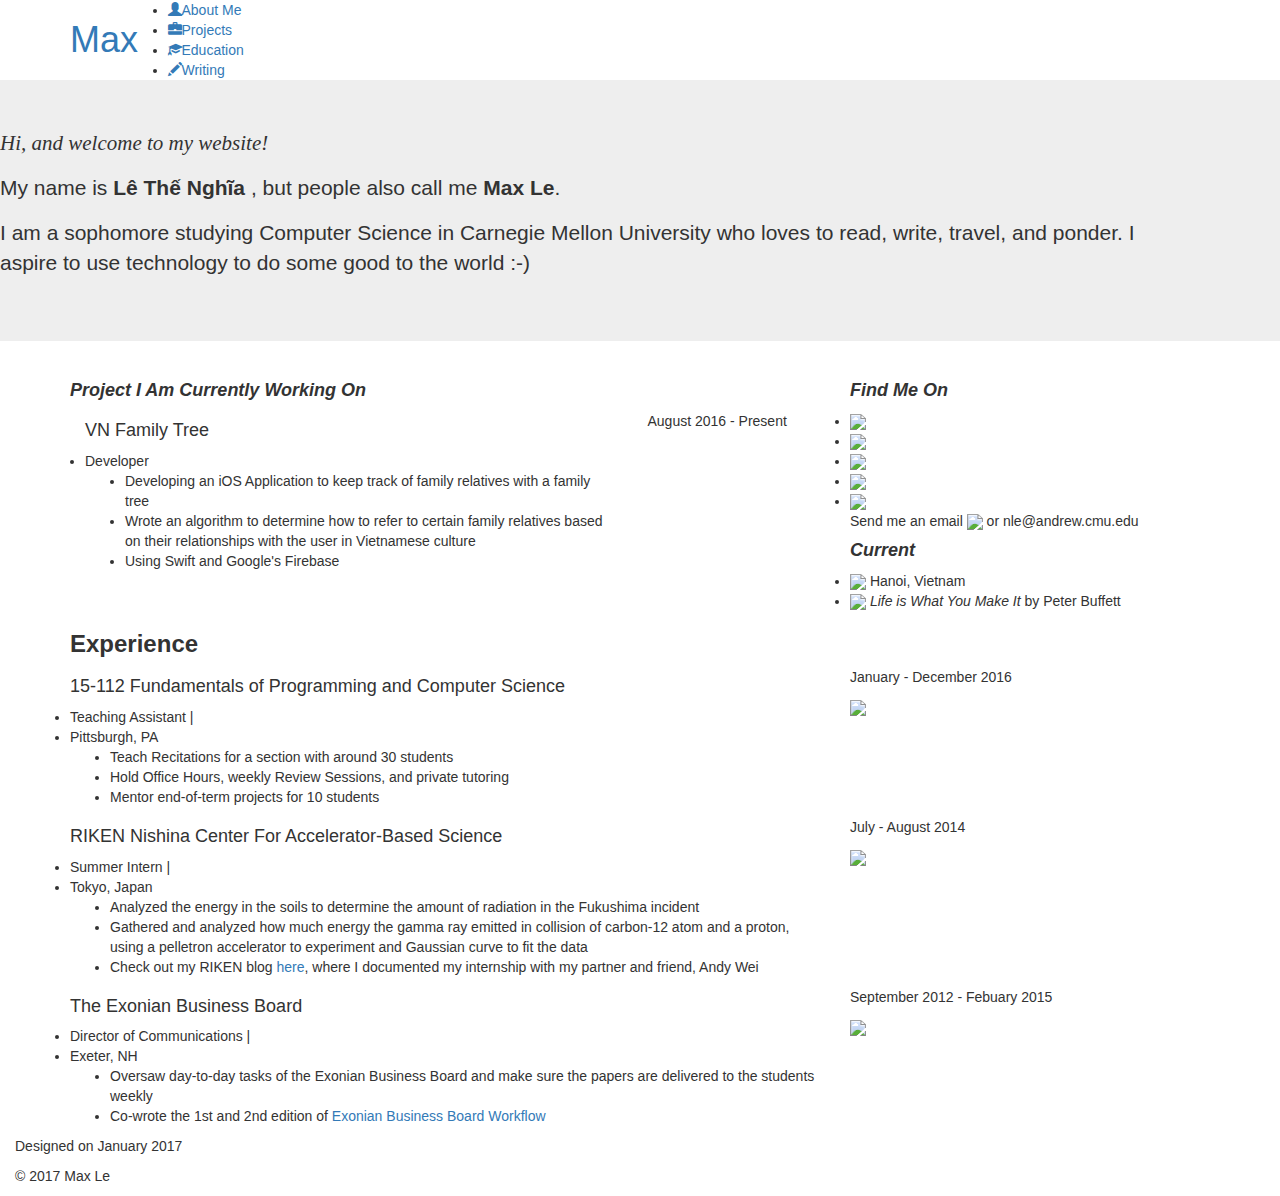
==== index.html @ 3da1d7d6 "delete HTML folder" ====
<!DOCTYPE html>
<html>
    <head>
        
        <!--responsive to mobile?-->
        <meta charset="UTF-8">
        <meta name="viewport" content="width=device-width, initial-scale=1.0"/>

        <title> Max Le | Home </title>

        <!--Google Type Font-->
        <link rel="stylesheet" type="text/css" href="http://fonts.googleapis.com/css?family=Open+Sans">

        <!--Adobe Typekit, to be edited later-->
        <script src="https://use.typekit.net/zfr4znd.js"></script>
        <script>try{Typekit.load({ async: true });}catch(e){}</script>


        <!--Bootstrap-->
        <link rel="stylesheet" 
        href="https://maxcdn.bootstrapcdn.com/bootstrap/3.3.7/css/bootstrap.min.css"/> 
         <script src="https://maxcdn.bootstrapcdn.com/bootstrap/3.3.7/js/bootstrap.min.js"></script>

        <link rel="stylesheet" type="text/css" href="CSS/main.css">

    </head>
    <body>

        <header class="container">
            <div class="row">
                <h1 class="col-md-1"><a href="index.html"> Max </a></h1>
                <nav class="col-md-10"> 
                    <li><a href="about-me.html"><span class="glyphicon glyphicon-user"></span>About Me</a></li>
                    <li><a href="projects.html"><span class="glyphicon glyphicon-briefcase"></span>Projects</a></li>
                    <li><a href="education.html"><span class="glyphicon glyphicon-education"></span>Education</a></li>
                    <li><a href="writing.html"><span class="glyphicon glyphicon-pencil"></span>Writing</a></li>
                </nav>
            </div>
        </header>

        <!--Main BackGround Image and Intro-->
        <section class="jumbotron">

            <!--Intro paragraph and box-->
            <div class="container row text-left" id="intro">
                <p style="font-family: 'Palatino'""> <em> Hi, and welcome to my website! </em> </p>
                <p> My name is <strong> Lê Thế Nghĩa </strong>, but people also call me <strong>Max Le</strong>.</p>
                <p> I am a sophomore studying Computer Science in Carnegie Mellon University who loves to read, write, travel, and ponder. I aspire to use technology to do some good to the world :-) </p>
            </div>
        </section>

        <!--Current project, Contact, Home, and Reading-->
        <section class="current">
            <div class="container"> 
                <div class="row">
                    <div class="col-md-8" id="projects"> 
                        <h4><em><strong>Project I Am Currently Working On</strong></em></h4>
                        <div id="project-1">
                            <div class="col-md-9">
                                <h4> VN Family Tree</h4>
                                <div class="details">
                                    <li id="position">Developer</li>
                                </div>
                                <ul>
                                    <li> Developing an iOS Application to keep track of family relatives with a family tree </li>
                                    <li> Wrote an algorithm to determine how to refer to certain family relatives based on their relationships with the user in Vietnamese culture</li>
                                    <li> Using Swift and Google's Firebase </li>
                                </ul>
                            </div>
                            <div class="col-md-3" id="date-and-picture">
                                <p> August 2016 - Present </p>
                            </div>
                        </div>
                    </div>
                    <div class="col-md-4">
                        <div class="find-me-on"> 
                            <h4> <em><strong>Find Me On </strong></em> </h4>
                            <div class="icons">
                                <li><a href="others/Resume.pdf" target="_blank"><img src='img/resume.png'/></a></li>
                                <li><a href="https://www.linkedin.com/in/max-le-a0b19a73" target="_blank"><img src='img/linkedin.png'/></a></li>
                                <li><a href="https://github.com/lethenghia18" target="_blank"> <img src='img/git.png'/></a></li>
                                <li><a href="https://www.facebook.com/nghia.ria" target="_blank"> <img src='img/facebook.png'/></a></li>
                                <li><a href="https://medium.com/@maxle" target="_blank"> <img src='img/medium.png'/></a></li>
                            </div>
                            <p> Send me an email <a href="mailto:nle@andrew.cmu.edu"><img src='img/email.png'/></a> or nle@andrew.cmu.edu </p>
                        </div>
                        <div class="current-home"> 
                            <h4> <em><strong>Current </strong></em> </h4>
                            <li> <img src="img/home.png"/> Hanoi, Vietnam </li>
                            <li> <img src="img/book.png"/></span>  <em>Life is What You Make It </em> by Peter Buffett </li>
                        </div>
                    </div>
                </div>
            <div>
        </section>

        <!--Experience-->
        <section class="experience">
            <div class="container">
                <h3><strong> Experience </strong></h3>
                <div class="experience-1">
                    <div class="row">
                        <div class="col-md-8">
                            <h4> 15-112 Fundamentals of Programming and Computer Science </h4>
                            <div class="details">
                                <li id="position">Teaching Assistant | </li>
                                <li id="place"> Pittsburgh, PA </li>
                            </div>
                            <div class="description">
                                <ul>
                                    <li>Teach Recitations for a section with around 30 students</li>
                                    <li>Hold Office Hours, weekly Review Sessions, and private tutoring</li>
                                    <li>Mentor end-of-term projects for 10 students</li>
                                </ul>
                            </div>
                        </div>
                        <div class="col-md-4" id="date-and-picture">
                            <p> January - December 2016 </p>
                            <img src="img/112.png"/>
                        </div>
                    </div>
                </div>
                <div class="experience-2">
                    <div class="row">
                        <div class="col-md-8">
                            <h4> RIKEN Nishina Center For Accelerator-Based Science </h4>
                            <div class="details">
                                <li id="position">Summer Intern | </li>
                                <li id="place"> Tokyo, Japan </li>
                            </div>
                            <div class="description">
                                <ul> 
                                    <li>Analyzed the energy in the soils to determine the amount of radiation in the Fukushima incident</li>
                                    <li>Gathered and analyzed how much energy the gamma ray emitted in collision of carbon-12 atom and a proton, using a pelletron accelerator to experiment and Gaussian curve to fit the data</li>
                                    <li> Check out my RIKEN blog  <a href="https://pearikeninternship2014.wordpress.com/" target="_blank"> here</a>, where I documented my internship with my partner and friend, Andy Wei </li>
                                </ul>
                            </div>
                        </div>
                        <div class="col-md-4" id="date-and-picture">
                            <p> July - August 2014 </p>
                            <img src="img/riken.png"/>
                        </div>
                    </div>
                </div>
                <div class="experience-3">
                    <div class="row">
                        <div class="col-md-8">
                            <h4> The Exonian Business Board </h4>
                            <div class="details">
                                <li id="position"> Director of Communications | </li>
                                <li id="place"> Exeter, NH </li>
                            </div>
                            <div class="description">
                                <ul> 
                                    <li> Oversaw day-to-day tasks of the Exonian Business Board and make sure the papers are delivered to the students weekly </li>
                                    <li> Co-wrote the 1st and 2nd edition of <a href="others/WorkflowEdition2.pdf" target="_blank"> Exonian Business Board Workflow </a> </li>
                                </ul>
                            </div>
                        </div>
                        <div class="col-md-4" id="date-and-picture">
                            <p> September 2012 - Febuary 2015 </p>
                            <img src="img/exonian.jpg"/>
                        </div>
                    </div>
                </div>
            </div>
        </section>

        <footer class="container col-md-12">
            <p>Designed on January 2017</p>
            <p>&copy; 2017 Max Le</p>
        </footer>
    </body>
</html>
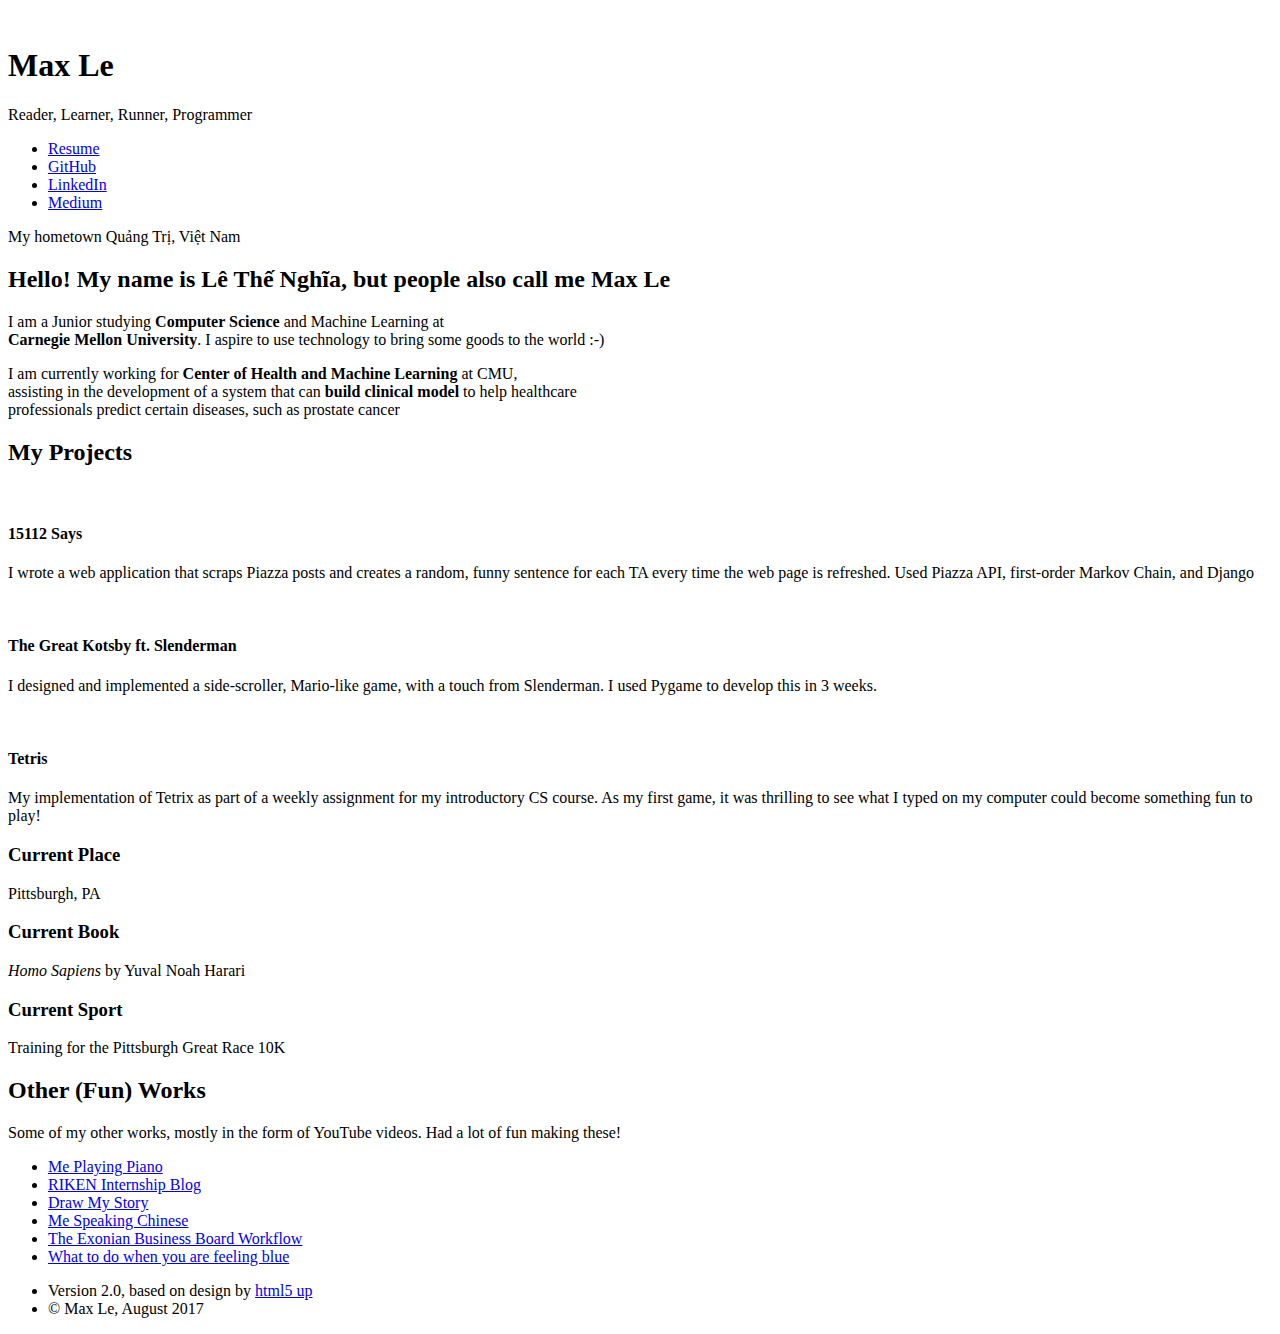
==== commit 552a830c: "really fix resume" ====
--- a/index.html
+++ b/index.html
@@ -1,174 +1,184 @@
-<!DOCTYPE html>
-<html>
-    <head>
-        
-        <!--responsive to mobile?-->
-        <meta charset="UTF-8">
-        <meta name="viewport" content="width=device-width, initial-scale=1.0"/>
-
-        <title> Max Le | Home </title>
-
-        <!--Google Type Font-->
-        <link rel="stylesheet" type="text/css" href="http://fonts.googleapis.com/css?family=Open+Sans">
-
-        <!--Adobe Typekit, to be edited later-->
-        <script src="https://use.typekit.net/zfr4znd.js"></script>
-        <script>try{Typekit.load({ async: true });}catch(e){}</script>
-
-
-        <!--Bootstrap-->
-        <link rel="stylesheet" 
-        href="https://maxcdn.bootstrapcdn.com/bootstrap/3.3.7/css/bootstrap.min.css"/> 
-         <script src="https://maxcdn.bootstrapcdn.com/bootstrap/3.3.7/js/bootstrap.min.js"></script>
-
-        <link rel="stylesheet" type="text/css" href="CSS/main.css">
-
-    </head>
-    <body>
-
-        <header class="container">
-            <div class="row">
-                <h1 class="col-md-1"><a href="index.html"> Max </a></h1>
-                <nav class="col-md-10"> 
-                    <li><a href="about-me.html"><span class="glyphicon glyphicon-user"></span>About Me</a></li>
-                    <li><a href="projects.html"><span class="glyphicon glyphicon-briefcase"></span>Projects</a></li>
-                    <li><a href="education.html"><span class="glyphicon glyphicon-education"></span>Education</a></li>
-                    <li><a href="writing.html"><span class="glyphicon glyphicon-pencil"></span>Writing</a></li>
-                </nav>
-            </div>
-        </header>
-
-        <!--Main BackGround Image and Intro-->
-        <section class="jumbotron">
-
-            <!--Intro paragraph and box-->
-            <div class="container row text-left" id="intro">
-                <p style="font-family: 'Palatino'""> <em> Hi, and welcome to my website! </em> </p>
-                <p> My name is <strong> Lê Thế Nghĩa </strong>, but people also call me <strong>Max Le</strong>.</p>
-                <p> I am a sophomore studying Computer Science in Carnegie Mellon University who loves to read, write, travel, and ponder. I aspire to use technology to do some good to the world :-) </p>
-            </div>
-        </section>
-
-        <!--Current project, Contact, Home, and Reading-->
-        <section class="current">
-            <div class="container"> 
-                <div class="row">
-                    <div class="col-md-8" id="projects"> 
-                        <h4><em><strong>Project I Am Currently Working On</strong></em></h4>
-                        <div id="project-1">
-                            <div class="col-md-9">
-                                <h4> VN Family Tree</h4>
-                                <div class="details">
-                                    <li id="position">Developer</li>
-                                </div>
-                                <ul>
-                                    <li> Developing an iOS Application to keep track of family relatives with a family tree </li>
-                                    <li> Wrote an algorithm to determine how to refer to certain family relatives based on their relationships with the user in Vietnamese culture</li>
-                                    <li> Using Swift and Google's Firebase </li>
-                                </ul>
-                            </div>
-                            <div class="col-md-3" id="date-and-picture">
-                                <p> August 2016 - Present </p>
-                            </div>
-                        </div>
-                    </div>
-                    <div class="col-md-4">
-                        <div class="find-me-on"> 
-                            <h4> <em><strong>Find Me On </strong></em> </h4>
-                            <div class="icons">
-                                <li><a href="others/Resume.pdf" target="_blank"><img src='img/resume.png'/></a></li>
-                                <li><a href="https://www.linkedin.com/in/max-le-a0b19a73" target="_blank"><img src='img/linkedin.png'/></a></li>
-                                <li><a href="https://github.com/lethenghia18" target="_blank"> <img src='img/git.png'/></a></li>
-                                <li><a href="https://www.facebook.com/nghia.ria" target="_blank"> <img src='img/facebook.png'/></a></li>
-                                <li><a href="https://medium.com/@maxle" target="_blank"> <img src='img/medium.png'/></a></li>
-                            </div>
-                            <p> Send me an email <a href="mailto:nle@andrew.cmu.edu"><img src='img/email.png'/></a> or nle@andrew.cmu.edu </p>
-                        </div>
-                        <div class="current-home"> 
-                            <h4> <em><strong>Current </strong></em> </h4>
-                            <li> <img src="img/home.png"/> Hanoi, Vietnam </li>
-                            <li> <img src="img/book.png"/></span>  <em>Life is What You Make It </em> by Peter Buffett </li>
-                        </div>
-                    </div>
-                </div>
-            <div>
-        </section>
-
-        <!--Experience-->
-        <section class="experience">
-            <div class="container">
-                <h3><strong> Experience </strong></h3>
-                <div class="experience-1">
-                    <div class="row">
-                        <div class="col-md-8">
-                            <h4> 15-112 Fundamentals of Programming and Computer Science </h4>
-                            <div class="details">
-                                <li id="position">Teaching Assistant | </li>
-                                <li id="place"> Pittsburgh, PA </li>
-                            </div>
-                            <div class="description">
-                                <ul>
-                                    <li>Teach Recitations for a section with around 30 students</li>
-                                    <li>Hold Office Hours, weekly Review Sessions, and private tutoring</li>
-                                    <li>Mentor end-of-term projects for 10 students</li>
-                                </ul>
-                            </div>
-                        </div>
-                        <div class="col-md-4" id="date-and-picture">
-                            <p> January - December 2016 </p>
-                            <img src="img/112.png"/>
-                        </div>
-                    </div>
-                </div>
-                <div class="experience-2">
-                    <div class="row">
-                        <div class="col-md-8">
-                            <h4> RIKEN Nishina Center For Accelerator-Based Science </h4>
-                            <div class="details">
-                                <li id="position">Summer Intern | </li>
-                                <li id="place"> Tokyo, Japan </li>
-                            </div>
-                            <div class="description">
-                                <ul> 
-                                    <li>Analyzed the energy in the soils to determine the amount of radiation in the Fukushima incident</li>
-                                    <li>Gathered and analyzed how much energy the gamma ray emitted in collision of carbon-12 atom and a proton, using a pelletron accelerator to experiment and Gaussian curve to fit the data</li>
-                                    <li> Check out my RIKEN blog  <a href="https://pearikeninternship2014.wordpress.com/" target="_blank"> here</a>, where I documented my internship with my partner and friend, Andy Wei </li>
-                                </ul>
-                            </div>
-                        </div>
-                        <div class="col-md-4" id="date-and-picture">
-                            <p> July - August 2014 </p>
-                            <img src="img/riken.png"/>
-                        </div>
-                    </div>
-                </div>
-                <div class="experience-3">
-                    <div class="row">
-                        <div class="col-md-8">
-                            <h4> The Exonian Business Board </h4>
-                            <div class="details">
-                                <li id="position"> Director of Communications | </li>
-                                <li id="place"> Exeter, NH </li>
-                            </div>
-                            <div class="description">
-                                <ul> 
-                                    <li> Oversaw day-to-day tasks of the Exonian Business Board and make sure the papers are delivered to the students weekly </li>
-                                    <li> Co-wrote the 1st and 2nd edition of <a href="others/WorkflowEdition2.pdf" target="_blank"> Exonian Business Board Workflow </a> </li>
-                                </ul>
-                            </div>
-                        </div>
-                        <div class="col-md-4" id="date-and-picture">
-                            <p> September 2012 - Febuary 2015 </p>
-                            <img src="img/exonian.jpg"/>
-                        </div>
-                    </div>
-                </div>
-            </div>
-        </section>
-
-        <footer class="container col-md-12">
-            <p>Designed on January 2017</p>
-            <p>&copy; 2017 Max Le</p>
-        </footer>
-    </body>
-</html>
+<!DOCTYPE HTML>
+<html>
+	<head>
+
+		<title>Max Le</title>
+		<link rel="shortcut icon" href="images/logo3.png" />
+		<meta charset="utf-8" />
+		<meta name="viewport" content="width=device-width, initial-scale=1" />
+		<link rel="stylesheet" type ="text/css" href="assets/css/main.css" />
+		<noscript><link rel="stylesheet" href="assets/css/noscript.css" /></noscript>
+
+	</head>
+	<body class="is-loading">
+
+		<!-- Banner -->
+		<div id="banner">
+			<!-- Panel -->
+			<section id="panel">
+				<header>
+					<span class="avatar"><img src="images/avatar.jpg" alt="" /></span>
+					<h1>Max Le</h1>
+					<p>Reader, Learner, Runner, Programmer </p>
+				</header>
+				
+				<footer>
+					<ul class="icons">
+						<li><a href="docs/Resume2.pdf" target="_blank" class="icon circle fa-file-text-o">Resume</a></li>
+						<li><a href="https://github.com/lethenghia18" target="_blank" class="icon circle fa-github">GitHub</a></li>
+						<li><a href="https://www.linkedin.com/in/max-le-a0b19a73/" target="_blank" class="icon circle fa-linkedin">LinkedIn</a></li>
+						<li><a href="https://medium.com/@maxle" target="_blank" class="icon circle fa-medium">Medium</a>
+						</li>
+					</ul>
+				</footer>
+			</section>
+
+			<p id="caption">My hometown Quảng Trị, Việt Nam</p>
+		</div>
+ 
+		<div id="main"> 
+			<!-- Introduction --> 
+			<header class="intro special container">
+				<h2>Hello! My name is <strong>Lê Thế Nghĩa</strong>, but people also call me <strong>Max Le</strong></h2>
+				<p>I am a Junior studying <strong>Computer Science</strong> and Machine Learning at </br> <strong>Carnegie Mellon University</strong>. I aspire to use technology to bring some goods to the world :-)</p>
+				<p>I am currently working for <strong> Center of Health and Machine Learning </strong> at CMU, </br> assisting in the development of a system that can <strong>build clinical model</strong> to help healthcare </br> professionals predict certain diseases, such as prostate cancer </p>
+			</header>
+
+			<!-- Projects --> 
+			<section class="projects wrapper style3 container special">
+
+				<header class="major">
+					<h2><strong>My Projects</strong></h2>
+				</header>
+
+				<div class="row">
+
+					<div class="6u 12u(narrower)">
+
+						<section class="project">
+							<a href="https://15112says.pythonanywhere.com/" class="image featured" target="_blank"><img src="images/112.png" alt="" /></a>
+							<div class="image featured project-description">
+								<h4> 15112 Says </h4>
+								<p>I wrote a web application that scraps Piazza posts and creates a random, funny sentence for each TA every time the web page is refreshed. Used Piazza API, first-order Markov Chain, and Django
+								</p>
+							</div>
+
+						</section>
+
+					</div>
+					<div class="6u 12u(narrower)">
+
+						<section class="project">
+							<a href="https://www.youtube.com/watch?v=e2T832cEIcI" class="image featured" target="_blank"><img src="images/kotsby.png" alt="" /></a>
+				            <div class="image featured project-description">
+				            	<h4>The Great Kotsby ft. Slenderman</h4>
+				            	<p>I designed and implemented a side-scroller, Mario-like game, with a touch from Slenderman. I used Pygame to develop this in 3 weeks.</p>
+				            </div>
+						</section>
+
+					</div>
+				</div>
+				<div class="row">
+					<div class="6u 12u(narrower)">
+
+						<section class="project">
+							<div class="image featured"><img src="images/tetrix.png" alt="" /></div>
+				            <div class="image featured project-description">
+				            	<h4>Tetris</h4>
+				            	<p>My implementation of Tetrix as part of a weekly assignment for my introductory CS course. As my first game, it was thrilling to see what I typed on my computer could become something fun to play! </p>
+				            </div>
+						</section>
+
+					</div>
+
+				</div>
+
+			</section>
+
+			<!-- Miscallaneous --> 
+			<section class="misc wrapper style1 container special">
+				<div class="row">
+					<div class="4u 12u(narrower)">
+
+						<section>
+							<span class="icons fa-home"></span>
+							<header>
+								<h3>Current Place</h3>
+							</header>
+							<p>Pittsburgh, PA</p>
+						</section>
+
+					</div>
+					<div class="4u 12u(narrower)">
+
+						<section>
+							<span class="icons fa-book"></span>
+							<header>
+								<h3>Current Book</h3>
+							</header>
+							<p><em>Homo Sapiens</em> by Yuval Noah Harari‎</p>
+						</section>
+
+					</div>
+					<div class="4u 12u(narrower)">
+
+						<section>
+							<span class="icons fa-soccer-ball-o"></span>
+							<header>
+								<h3>Current Sport</h3>
+							</header>
+							<p>Training for the Pittsburgh Great Race 10K</p>
+						</section>
+
+					</div>
+				</div>
+			</section>
+
+			<!-- Fun --> 
+			<section class="fun wrapper style2 container special-alt">
+				<div class="row 50%">
+					<div class="6u 12u(narrower)">
+
+						<header>
+							<h2><strong>Other (Fun) Works</strong></h2>
+						</header>
+						<p>Some of my other works, mostly in the form of YouTube videos. Had a lot of fun making these!</p>
+
+					</div>
+					<div class="6u 12u(narrower) important(narrower)">
+
+						<ul>
+							<li><span class="icons fa-music"></span><a href="https://www.youtube.com/watch?v=EkZgmo7r9vo" target="_blank">Me Playing Piano</a></li>
+							<li><span class="icons fa-wordpress"></span><a href="https://pearikeninternship2014.wordpress.com/" target="_blank">RIKEN Internship Blog</a></li>
+							<li><span class="icons fa-pencil"></span><a href="https://www.youtube.com/watch?v=2dfuXxALSjM&t=4s" target="_blank">Draw My Story</a></li>
+							<li><span class="icons fa-language"></span><a href="https://www.youtube.com/watch?v=uN_BFuR0_PI" target="_blank">Me Speaking Chinese</a></li>
+							<li><span class="icons fa-file-pdf-o"></span><a href="docs/WorkflowEdition2.pdf" target="_blank">The Exonian Business Board Workflow</a></li>
+							<li><span class="icons fa-heart-o"></span><a href="https://www.youtube.com/watch?v=pAwy3stQRJI&t=4s" target="_blank">What to do when you are feeling blue</a></li>
+						</ul>
+
+					</div>
+				</div>
+			</section>
+
+		</div>
+
+		<!-- Footer -->
+		<footer id="footer">
+			<ul class="copyright">
+				<li>Version 2.0, based on design by <a href="http://html5up.net">html5 up</a></li>
+				<li>&copy; Max Le, August 2017 </li>
+			</ul>
+		</footer>
+
+
+		<!-- Scripts -->
+			<!--[if lte IE 8]><script src="assets/js/respond.min.js"></script><![endif]-->
+			<script>
+				if ('addEventListener' in window) {
+					window.addEventListener('load', function() { document.body.className = document.body.className.replace(/\bis-loading\b/, ''); });
+					document.body.className += (navigator.userAgent.match(/(MSIE|rv:11\.0)/) ? ' is-ie' : '');
+				}
+			</script>
+
+	</body>
+</html>